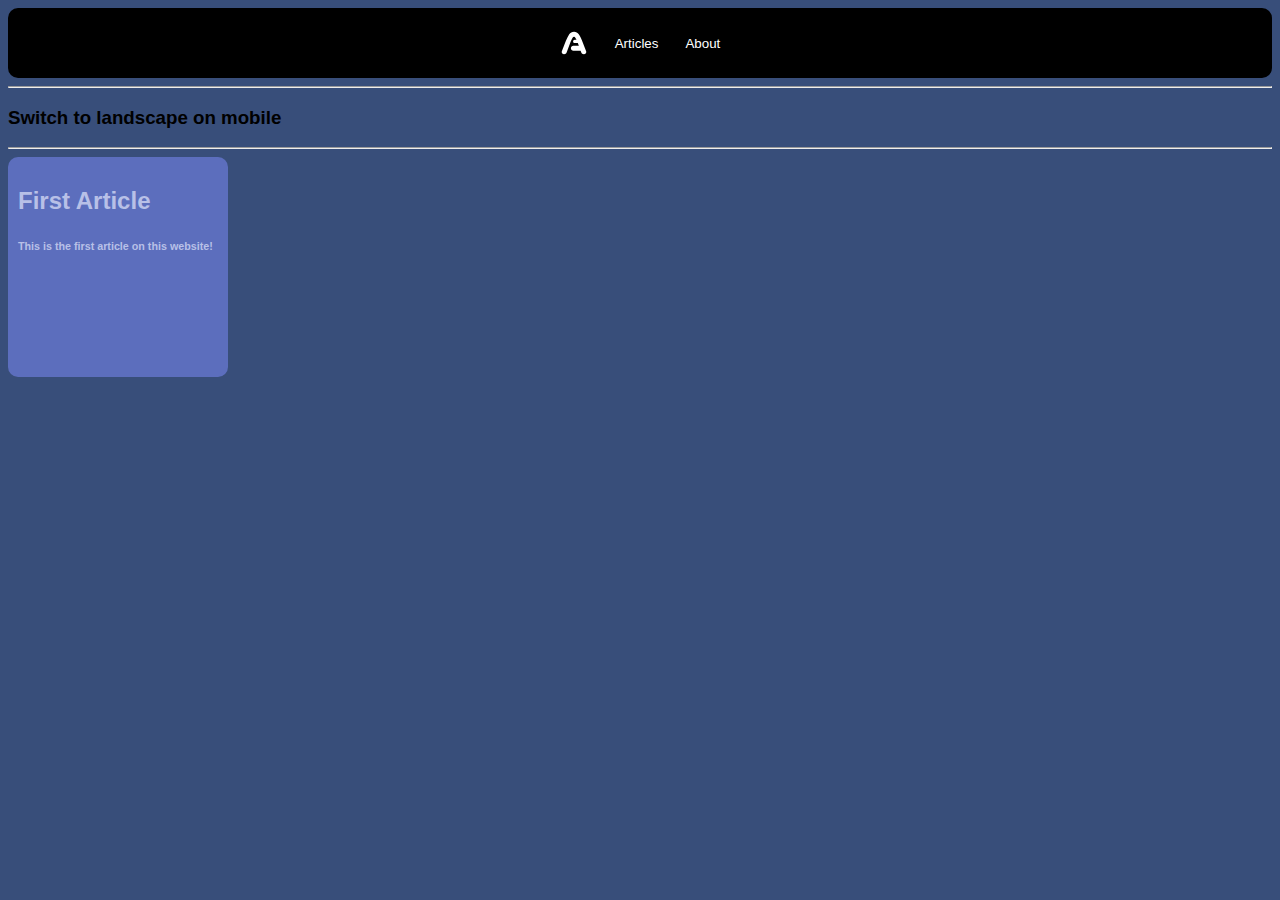
==== index.html @ 645821d5 "Update index.html" ====
<!DOCTYPE html>
<html>
    <head>
        <title>
            Home Page
        </title>
        <link rel="stylesheet" href="style.css"
    </head>
    
    <body class="body">
            <div class="navbar">
                <img src="NA LOGO W.svg" class="navlogo navitems">
                <a href="index.html">
                <button class="navbuttons navitems">Articles</button>
                </a>
                <a href="about.html">
                <button class="navbuttons navitems">About</button>
                </a>
            </div>
            <hr>
            <h3>Switch to landscape on mobile</h3>
            <hr>
            <div class="allArticles">
                <a href="artOne.html" style="text-decoration: none;">
                    <div class="articleOneBox">
                        <h2>
                            First Article
                        </h2>
                        <h6> This is the first article on this website!</h6>
                    </div>
                </a>
            </div>
    </body>
</html>
---- style.css ----
body {
    background-color: rgb(56, 78, 122);
    font-family: Arial, Helvetica, sans-serif;
}
.navbar {
    width: 100%;
    height: 70px;
    background-color: black;
    display: flex;
    justify-content: center;
    align-content: center;
    gap: 15px;
    border-radius: 10px;
    text-align: center;
    align-items: center;
}
.navlogo {
    height: 40px;
    width: 40px;
}
.navbuttons {
    height: 30px;
    background-color: black;
    border: none;
    color: rgb(255, 255, 255);
    border-radius: 10px;
}
.navbuttons:hover {
    background-color: rgb(74, 74, 74);
}
.allArticles {
    display: flex;
    flex-wrap: wrap;
    align-content: center;
    justify-content: left;
    gap: 30px;
}
.articleOneBox {
    height: 200px;
    width: 200px;
    background-color: rgb(92, 110, 189);
    border-radius: 10px;
    display: flexbox;
    flex-wrap: wrap;
    /*align-content: center;*/
    justify-content: center;
    gap: 10px;
    color: rgb(184, 192, 231);
    padding: 10px;
}
.articleContainer1 {
    height: 100%;
    width: 100%;
    display: flex;
    align-content: center;
    justify-content: center;

}
.articleContainer2 {
    height: fit-content;
    width: 900px;
    background-color: rgb(237, 239, 255);
    border-radius: 10px; 
    padding: 10px;
}
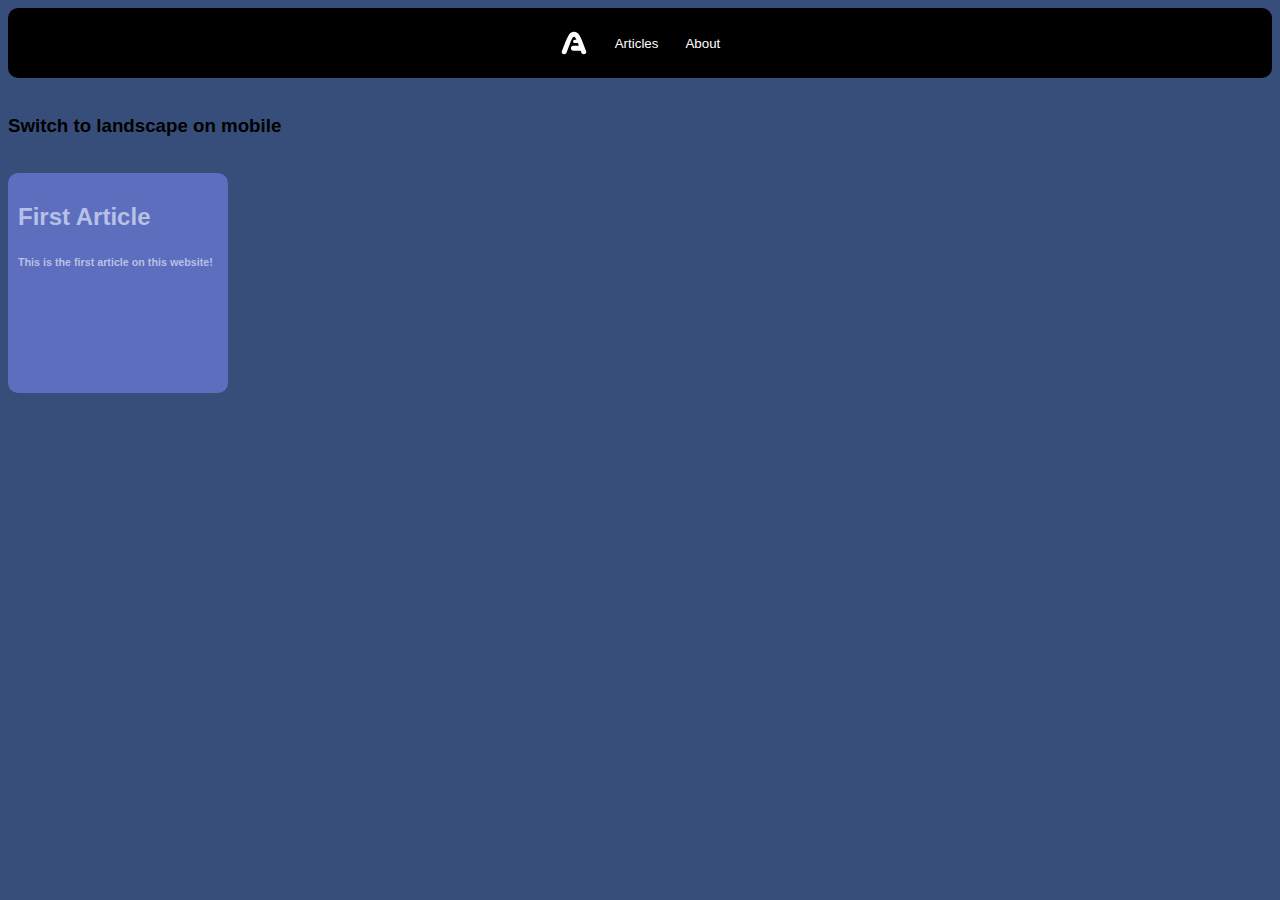
==== commit b9224ce7: "Update index.html" ====
--- a/index.html
+++ b/index.html
@@ -17,9 +17,9 @@
                 <button class="navbuttons navitems">About</button>
                 </a>
             </div>
-            <hr>
+            <br>
             <h3>Switch to landscape on mobile</h3>
-            <hr>
+            <br>
             <div class="allArticles">
                 <a href="artOne.html" style="text-decoration: none;">
                     <div class="articleOneBox">
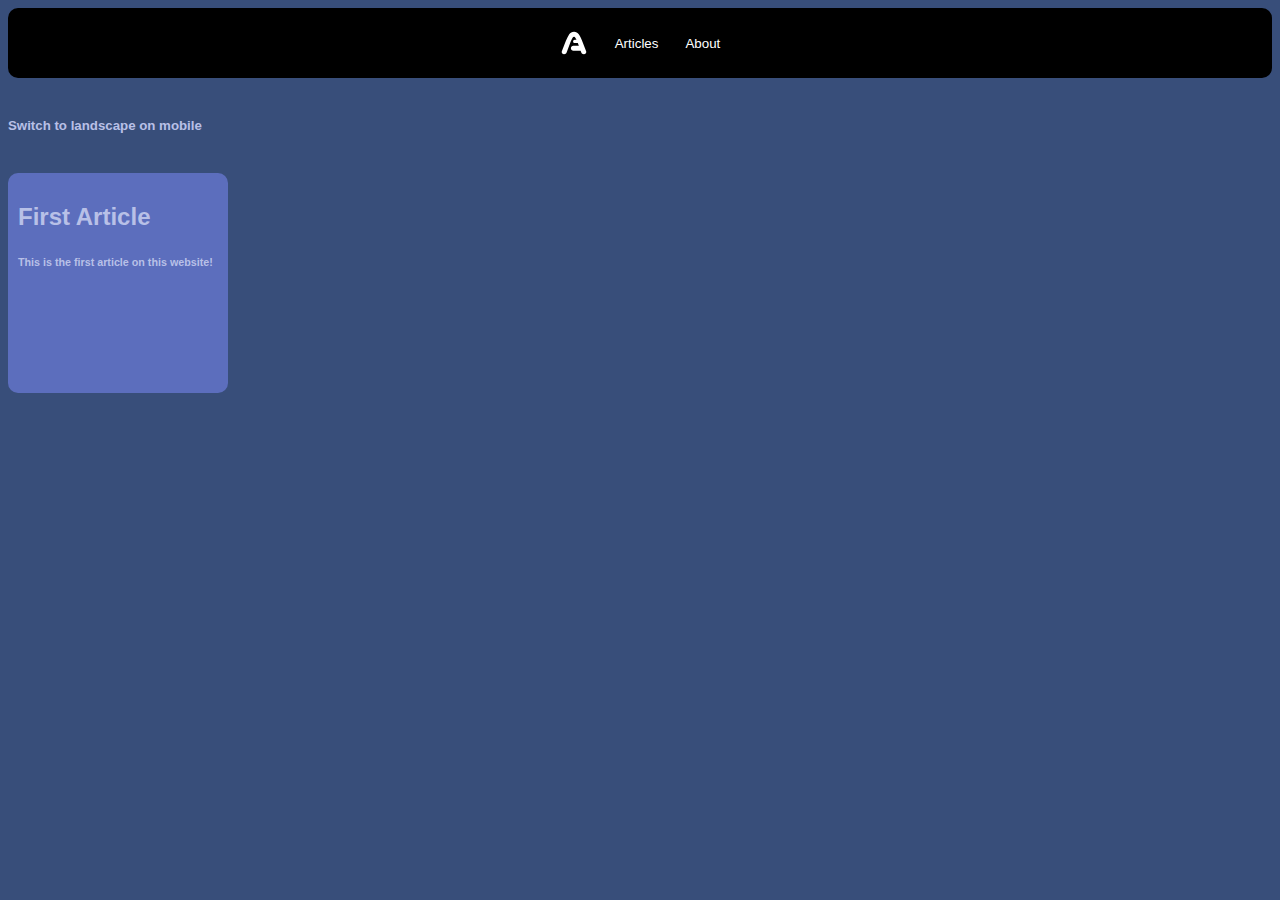
==== commit 8094bbf7: "Update index.html" ====
--- a/index.html
+++ b/index.html
@@ -18,7 +18,7 @@
                 </a>
             </div>
             <br>
-            <h3>Switch to landscape on mobile</h3>
+            <h5 style="color: rgb(184, 192, 231);">Switch to landscape on mobile</h5>
             <br>
             <div class="allArticles">
                 <a href="artOne.html" style="text-decoration: none;">
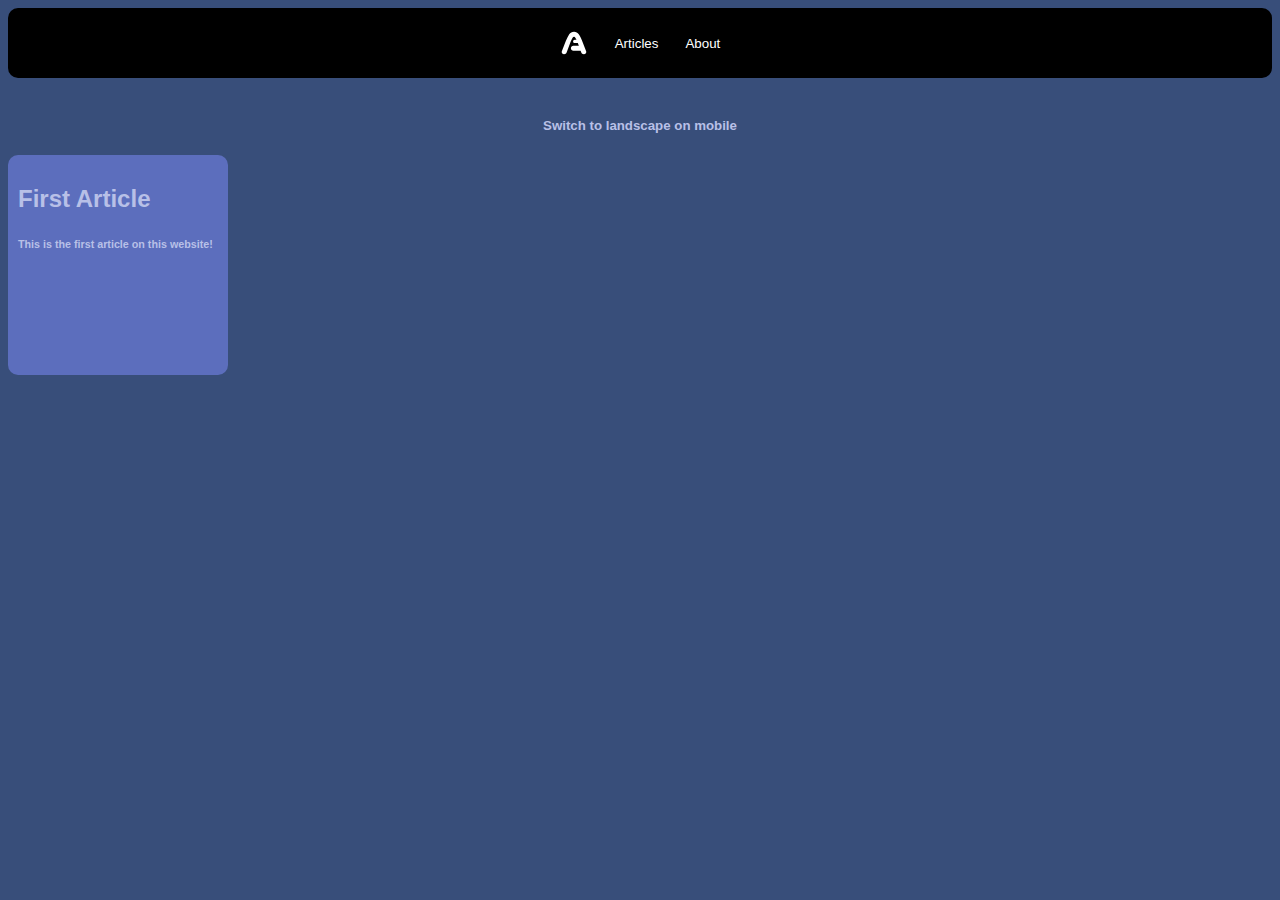
==== commit 9b202f50: "Update index.html" ====
--- a/index.html
+++ b/index.html
@@ -18,8 +18,10 @@
                 </a>
             </div>
             <br>
+            <div style="display: flex; justify-content: center; align-content: center;">
             <h5 style="color: rgb(184, 192, 231);">Switch to landscape on mobile</h5>
             <br>
+            </div>
             <div class="allArticles">
                 <a href="artOne.html" style="text-decoration: none;">
                     <div class="articleOneBox">
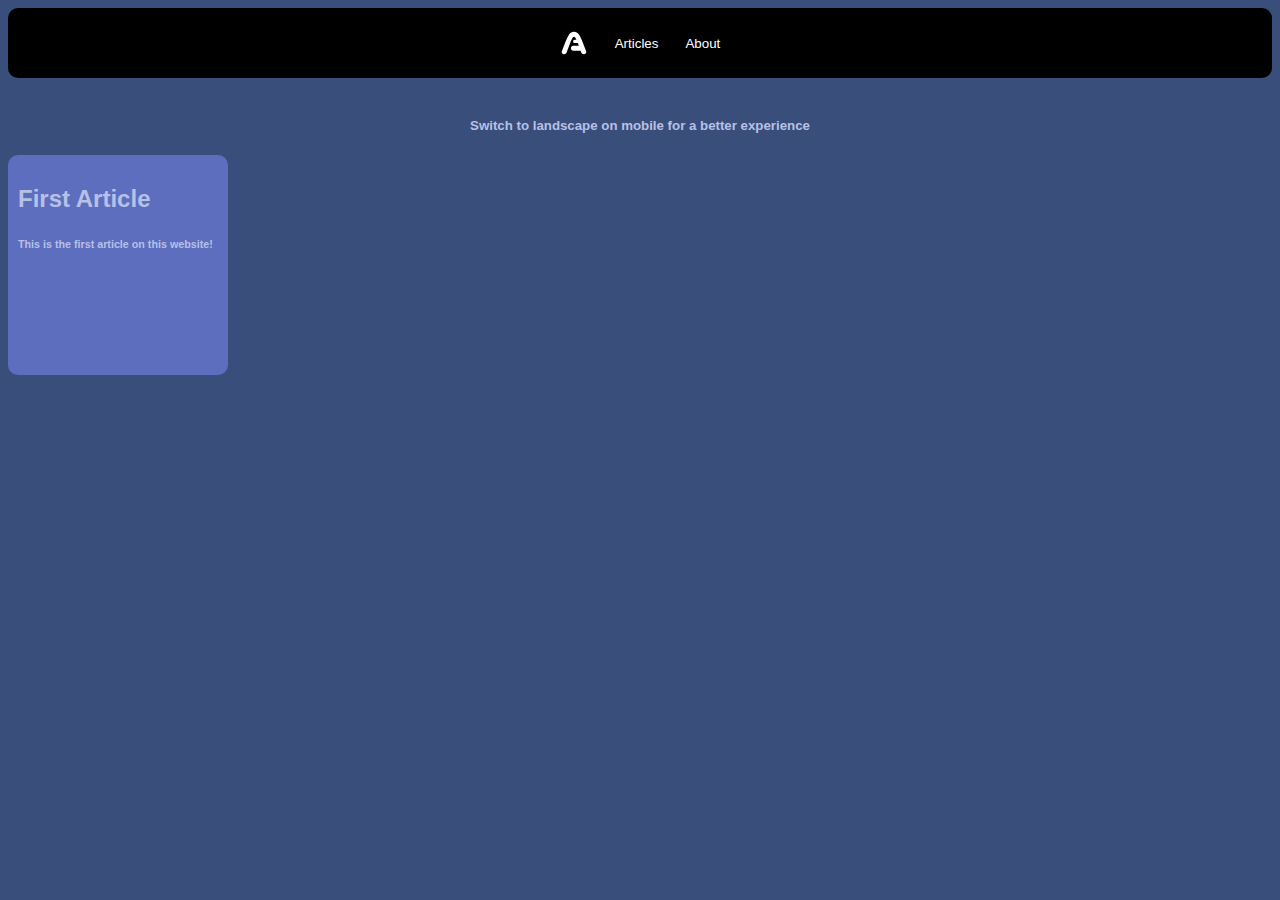
==== commit 4c0109cf: "Update index.html" ====
--- a/index.html
+++ b/index.html
@@ -19,7 +19,7 @@
             </div>
             <br>
             <div style="display: flex; justify-content: center; align-content: center;">
-            <h5 style="color: rgb(184, 192, 231);">Switch to landscape on mobile</h5>
+            <h5 style="color: rgb(184, 192, 231);">Switch to landscape on mobile for a better experience</h5>
             <br>
             </div>
             <div class="allArticles">
--- a/style.css
+++ b/style.css
@@ -1,5 +1,5 @@
 body {
-    background-color: rgb(56, 78, 122);
+    background-color: #394e7a;
     font-family: Arial, Helvetica, sans-serif;
 }
 .navbar {
@@ -24,6 +24,7 @@
     border: none;
     color: rgb(255, 255, 255);
     border-radius: 10px;
+
 }
 .navbuttons:hover {
     background-color: rgb(74, 74, 74);
@@ -38,14 +39,14 @@
 .articleOneBox {
     height: 200px;
     width: 200px;
-    background-color: rgb(92, 110, 189);
+    background-color: #5d6ebe;
     border-radius: 10px;
     display: flexbox;
     flex-wrap: wrap;
     /*align-content: center;*/
     justify-content: center;
     gap: 10px;
-    color: rgb(184, 192, 231);
+    color: #b7c0e7;
     padding: 10px;
 }
 .articleContainer1 {
@@ -62,4 +63,4 @@
     background-color: rgb(237, 239, 255);
     border-radius: 10px; 
     padding: 10px;
-}+}
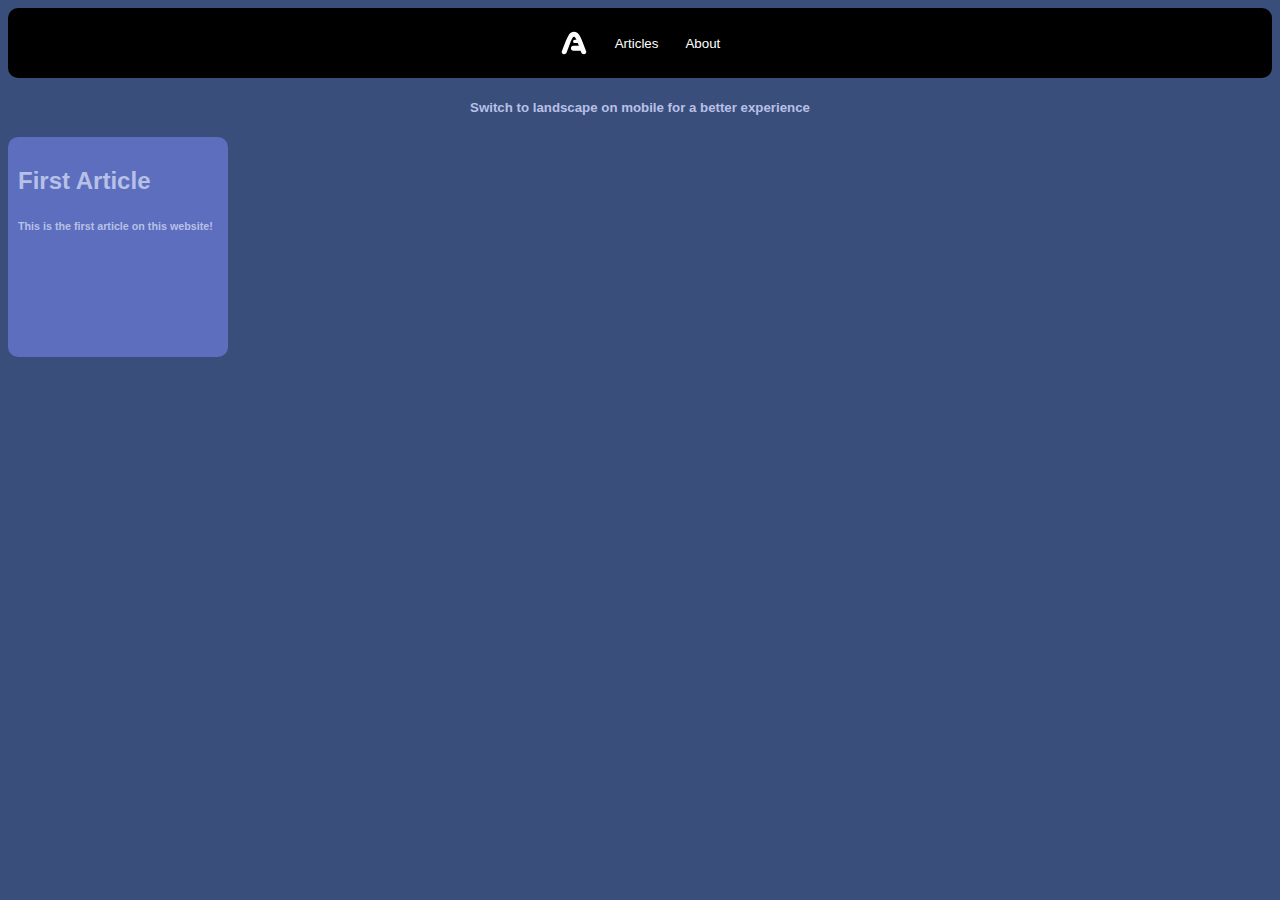
==== commit 6e8f9152: "Update index.html" ====
--- a/index.html
+++ b/index.html
@@ -5,6 +5,7 @@
             Home Page
         </title>
         <link rel="stylesheet" href="style.css"
+        <meta name="viewport" content="width=device-width, initial-scale=2.0">
     </head>
     
     <body class="body">
@@ -17,7 +18,7 @@
                 <button class="navbuttons navitems">About</button>
                 </a>
             </div>
-            <br>
+            
             <div style="display: flex; justify-content: center; align-content: center;">
             <h5 style="color: rgb(184, 192, 231);">Switch to landscape on mobile for a better experience</h5>
             <br>
--- a/style.css
+++ b/style.css
@@ -49,6 +49,9 @@
     color: #b7c0e7;
     padding: 10px;
 }
+/* figure out media 600 thing
+
+        article css below*/
 .articleContainer1 {
     height: 100%;
     width: 100%;
@@ -60,7 +63,7 @@
 .articleContainer2 {
     height: fit-content;
     width: 900px;
-    background-color: rgb(237, 239, 255);
+    background-color: rgb(255, 255, 255);
     border-radius: 10px; 
     padding: 10px;
 }
